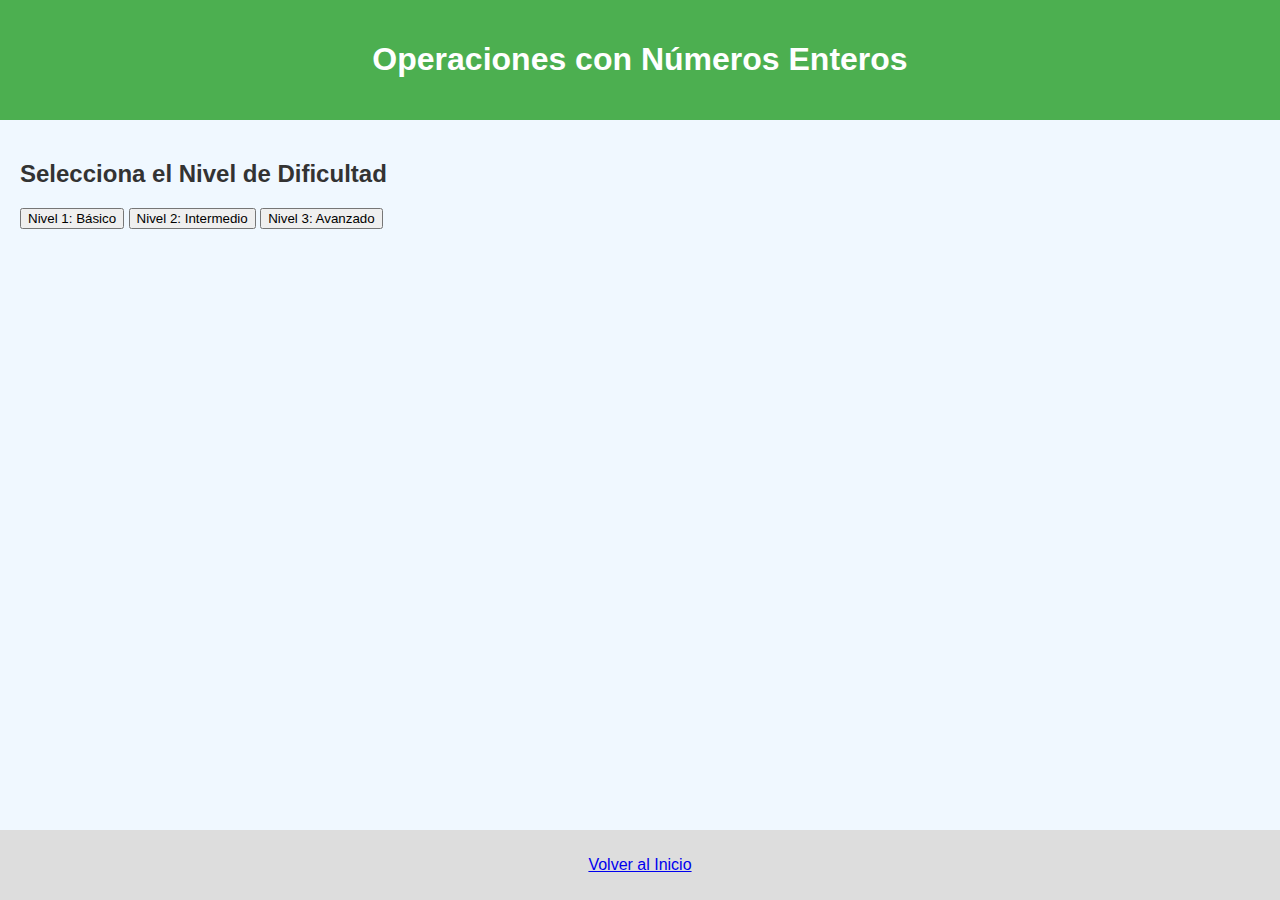
==== app-operaciones.html @ b73f64b6 "Create app-operaciones.html" ====
<!DOCTYPE html>
<html lang="es">
<head>
    <meta charset="UTF-8">
    <meta name="viewport" content="width=device-width, initial-scale=1.0">
    <title>Operaciones con Números Enteros</title>
    <link rel="stylesheet" href="styles.css">
</head>
<body>
    <header>
        <h1>Operaciones con Números Enteros</h1>
    </header>
    <main>
        <section id="nivel">
            <h2>Selecciona el Nivel de Dificultad</h2>
            <button onclick="iniciarNivel(1)">Nivel 1: Básico</button>
            <button onclick="iniciarNivel(2)">Nivel 2: Intermedio</button>
            <button onclick="iniciarNivel(3)">Nivel 3: Avanzado</button>
        </section>
        <section id="ejercicio" style="display:none;">
            <h2>Ejercicio</h2>
            <p id="pregunta"></p>
            <input type="number" id="respuesta" placeholder="Tu respuesta">
            <button onclick="verificarRespuesta()">Enviar</button>
            <p id="resultado"></p>
        </section>
    </main>
    <footer>
        <p><a href="index.html">Volver al Inicio</a></p>
    </footer>
    <script src="script.js"></script>
</body>
</html>
---- styles.css ----
body {
    font-family: Arial, sans-serif;
    background-color: #f0f8ff;
    color: #333;
    margin: 0;
    padding: 0;
}

header {
    background-color: #4CAF50;
    color: white;
    padding: 20px 0;
    text-align: center;
}

main {
    padding: 20px;
}

footer {
    background-color: #ddd;
    text-align: center;
    padding: 10px 0;
    position: fixed;
    width: 100%;
    bottom: 0;
}
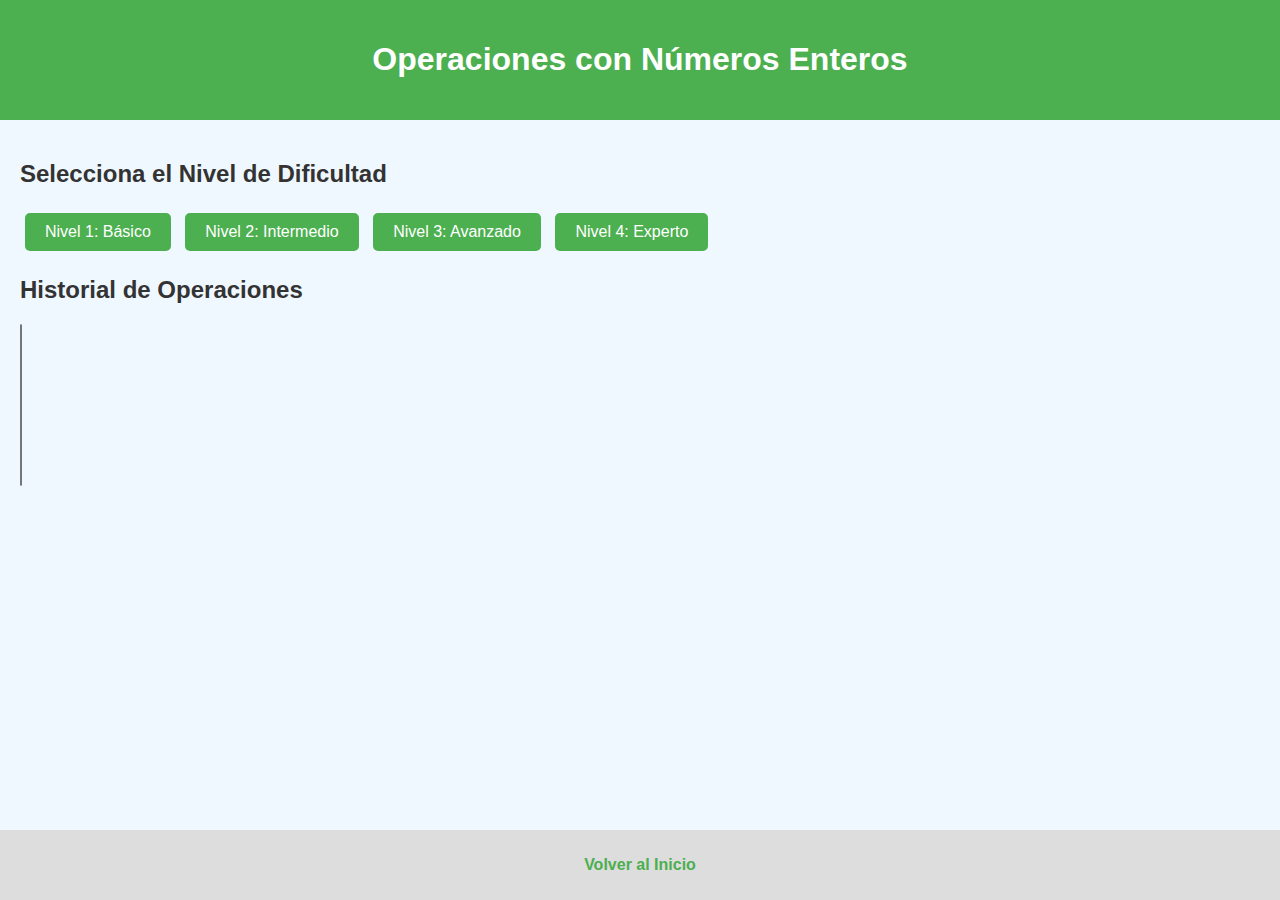
==== commit b724e464: "Update app-operaciones.html" ====
--- a/app-operaciones.html
+++ b/app-operaciones.html
@@ -11,19 +11,30 @@
         <h1>Operaciones con Números Enteros</h1>
     </header>
     <main>
-        <section id="nivel">
-            <h2>Selecciona el Nivel de Dificultad</h2>
-            <button onclick="iniciarNivel(1)">Nivel 1: Básico</button>
-            <button onclick="iniciarNivel(2)">Nivel 2: Intermedio</button>
-            <button onclick="iniciarNivel(3)">Nivel 3: Avanzado</button>
-        </section>
-        <section id="ejercicio" style="display:none;">
-            <h2>Ejercicio</h2>
-            <p id="pregunta"></p>
-            <input type="number" id="respuesta" placeholder="Tu respuesta">
-            <button onclick="verificarRespuesta()">Enviar</button>
-            <p id="resultado"></p>
-        </section>
+        <div class="container">
+            <section id="nivel">
+                <h2>Selecciona el Nivel de Dificultad</h2>
+                <button onclick="iniciarNivel(1)">Nivel 1: Básico</button>
+                <button onclick="iniciarNivel(2)">Nivel 2: Intermedio</button>
+                <button onclick="iniciarNivel(3)">Nivel 3: Avanzado</button>
+                <button onclick="iniciarNivel(4)">Nivel 4: Experto</button>
+            </section>
+            <section id="ejercicio" style="display:none;">
+                <h2>Ejercicio</h2>
+                <div class="operation-container">
+                    <p id="pregunta"></p>
+                    <input type="number" id="respuesta" placeholder="Tu respuesta">
+                    <button onclick="verificarRespuesta()">Enviar</button>
+                </div>
+                <p id="resultado"></p>
+            </section>
+            <section id="historial">
+                <h2>Historial de Operaciones</h2>
+                <select id="historial-select" size="10">
+                    <!-- Las operaciones se añadirán aquí -->
+                </select>
+            </section>
+        </div>
     </main>
     <footer>
         <p><a href="index.html">Volver al Inicio</a></p>
--- a/styles.css
+++ b/styles.css
@@ -1,3 +1,4 @@
+/* Estilos Generales */
 body {
     font-family: Arial, sans-serif;
     background-color: #f0f8ff;
@@ -13,6 +14,11 @@
     text-align: center;
 }
 
+header img {
+    max-width: 100%;
+    height: auto;
+}
+
 main {
     padding: 20px;
 }
@@ -25,3 +31,59 @@
     width: 100%;
     bottom: 0;
 }
+
+/* Estilos para los Enlaces */
+a {
+    color: #4CAF50;
+    text-decoration: none;
+    font-weight: bold;
+}
+
+a:hover {
+    text-decoration: underline;
+}
+
+/* Estilos para la Sección de Aplicaciones */
+#aplicaciones ul {
+    list-style-type: none;
+    padding: 0;
+}
+
+#aplicaciones li {
+    background-color: #e0f7fa;
+    margin: 10px 0;
+    padding: 15px;
+    border-radius: 5px;
+    transition: background-color 0.3s;
+}
+
+#aplicaciones li:hover {
+    background-color: #b2ebf2;
+}
+
+/* Estilos para los Botones */
+button {
+    background-color: #4CAF50;
+    color: white;
+    border: none;
+    padding: 10px 20px;
+    margin: 5px;
+    border-radius: 5px;
+    cursor: pointer;
+    font-size: 16px;
+}
+
+button:hover {
+    background-color: #45a049;
+}
+
+/* Estilos para la Sección de Ejercicios */
+#ejercicio {
+    margin-top: 20px;
+}
+
+#resultado {
+    margin-top: 10px;
+    font-weight: bold;
+}
+
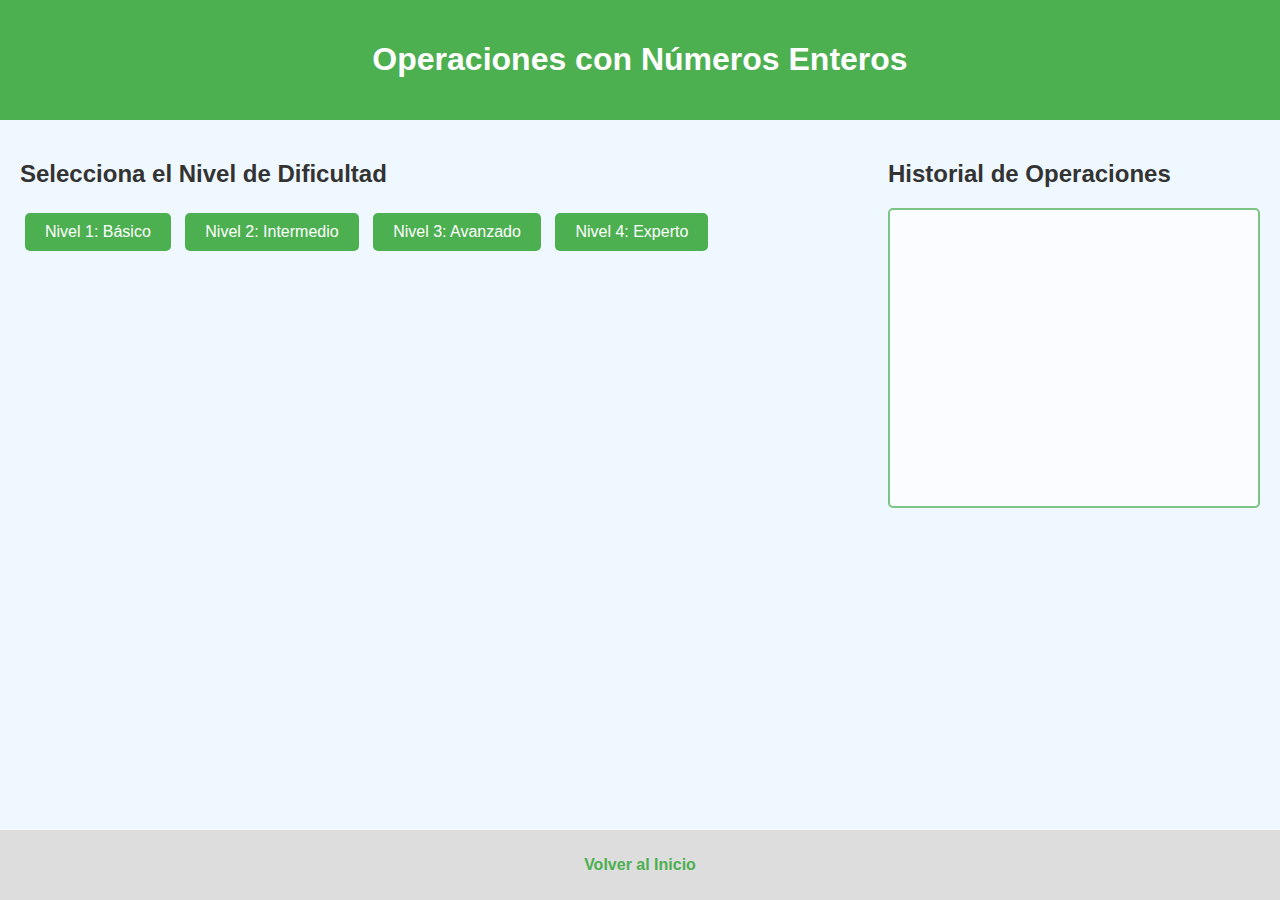
==== commit 604eba59: "Update app-operaciones.html" ====
--- a/app-operaciones.html
+++ b/app-operaciones.html
@@ -27,10 +27,14 @@
                     <button onclick="verificarRespuesta()">Enviar</button>
                 </div>
                 <p id="resultado"></p>
+                <div class="buttons">
+                    <button onclick="volverInicio()">Volver al Inicio</button>
+                    <button onclick="volverNivel()">Volver a Seleccionar Nivel</button>
+                </div>
             </section>
             <section id="historial">
                 <h2>Historial de Operaciones</h2>
-                <select id="historial-select" size="10">
+                <select id="historial-select" size="10" disabled>
                     <!-- Las operaciones se añadirán aquí -->
                 </select>
             </section>
@@ -42,3 +46,4 @@
     <script src="script.js"></script>
 </body>
 </html>
+
--- a/styles.css
+++ b/styles.css
@@ -85,5 +85,51 @@
 #resultado {
     margin-top: 10px;
     font-weight: bold;
+    text-align: center;
 }
 
+/* Estilos para el Contenedor */
+.container {
+    display: flex;
+    flex-direction: row;
+    justify-content: space-between;
+    align-items: flex-start;
+}
+
+/* Estilos para la Operación */
+.operation-container {
+    display: flex;
+    flex-direction: column;
+    align-items: center;
+}
+
+#pregunta {
+    font-size: 24px;
+    margin-bottom: 10px;
+}
+
+/* Estilos para el Historial */
+#historial {
+    width: 30%;
+}
+
+#historial-select {
+    width: 100%;
+    height: 300px;
+    padding: 10px;
+    border: 2px solid #4CAF50;
+    border-radius: 5px;
+    overflow-y: scroll;
+    background-color: #ffffff;
+}
+
+@media (max-width: 768px) {
+    .container {
+        flex-direction: column;
+    }
+
+    #historial {
+        width: 100%;
+        margin-top: 20px;
+    }
+}
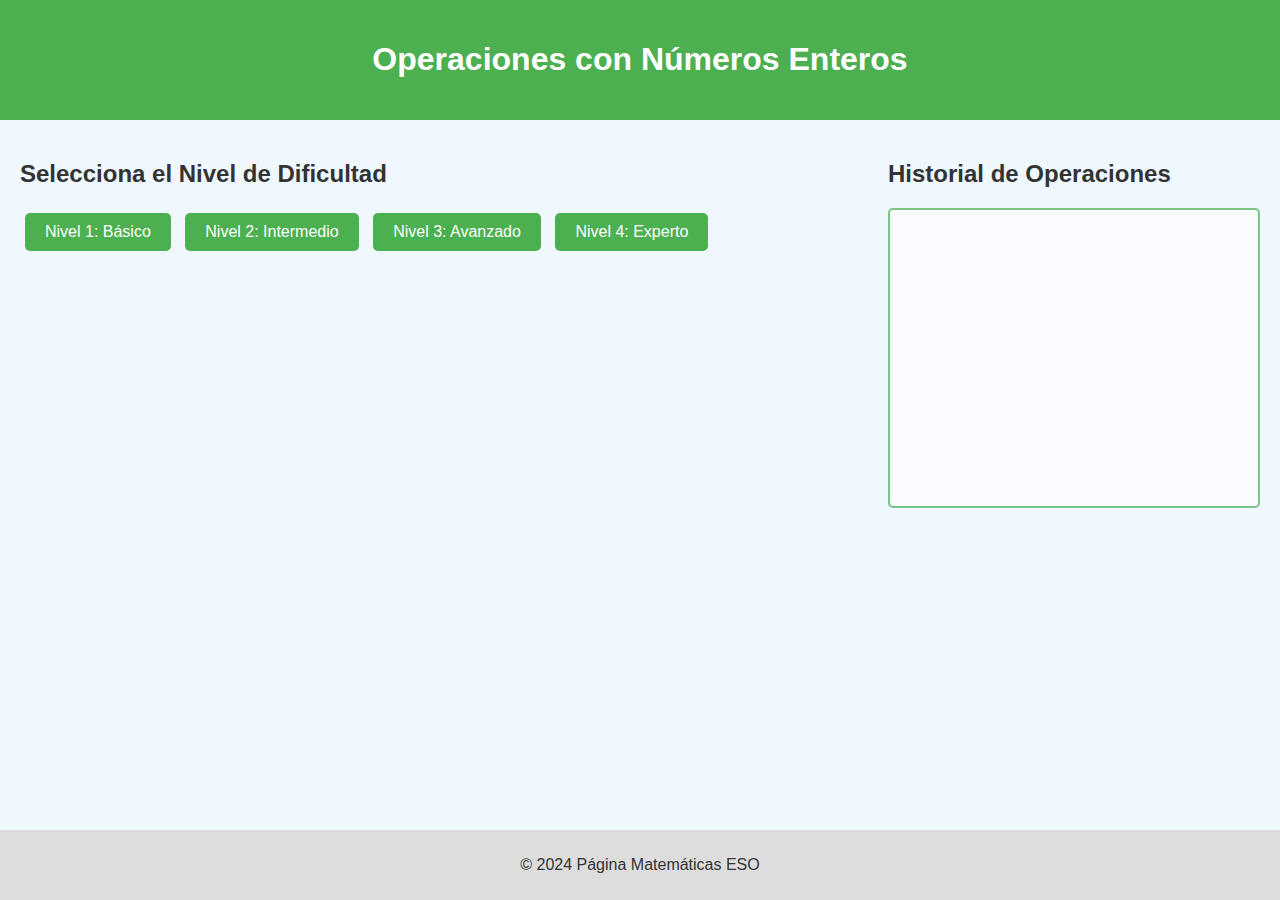
==== commit 315eea46: "Update app-operaciones.html" ====
--- a/app-operaciones.html
+++ b/app-operaciones.html
@@ -27,9 +27,9 @@
                     <button onclick="verificarRespuesta()">Enviar</button>
                 </div>
                 <p id="resultado"></p>
-                <div class="buttons">
+                <div class="botones">
                     <button onclick="volverInicio()">Volver al Inicio</button>
-                    <button onclick="volverNivel()">Volver a Seleccionar Nivel</button>
+                    <button onclick="volverNivel()">Elegir Nivel</button>
                 </div>
             </section>
             <section id="historial">
@@ -41,9 +41,8 @@
         </div>
     </main>
     <footer>
-        <p><a href="index.html">Volver al Inicio</a></p>
+        <p>© 2024 Página Matemáticas ESO</p>
     </footer>
     <script src="script.js"></script>
 </body>
 </html>
-
--- a/styles.css
+++ b/styles.css
@@ -104,11 +104,18 @@
 }
 
 #pregunta {
-    font-size: 24px;
-    margin-bottom: 10px;
+    font-size: 32px; /* Aumentado el tamaño de fuente */
+    margin-bottom: 20px;
+    text-align: center; /* Centrado del texto */
 }
 
-/* Estilos para el Historial */
+#respuesta {
+    font-size: 24px; /* Aumentado el tamaño de fuente */
+    padding: 10px;
+    width: 200px;
+    text-align: center;
+}
+
 #historial {
     width: 30%;
 }
@@ -121,6 +128,15 @@
     border-radius: 5px;
     overflow-y: scroll;
     background-color: #ffffff;
+    font-size: 16px; /* Aumentado el tamaño de fuente */
+}
+
+/* Estilos para los Botones Adicionales */
+.botones {
+    margin-top: 20px;
+    display: flex;
+    justify-content: center;
+    gap: 10px;
 }
 
 @media (max-width: 768px) {
